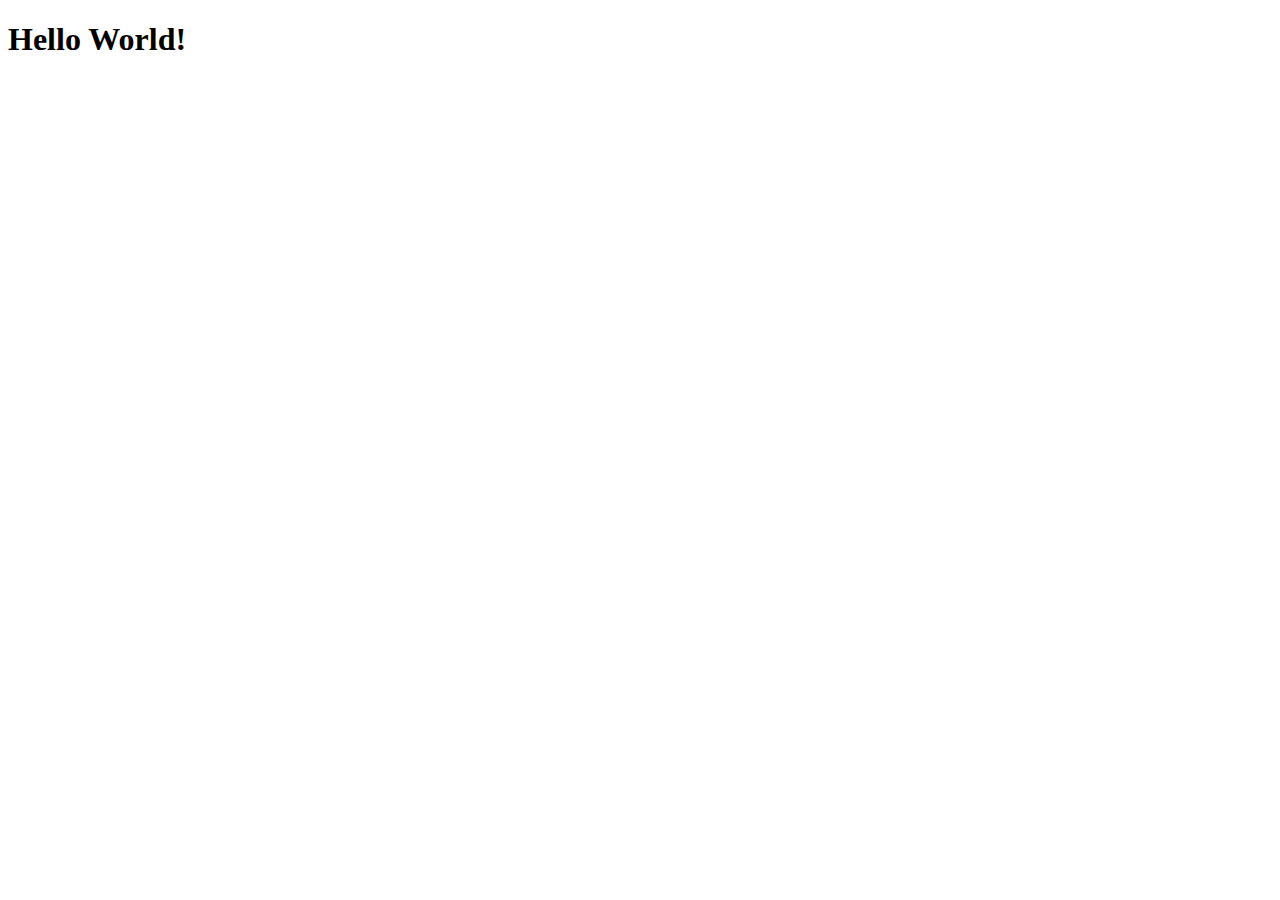
==== tuto1/index.html @ 32d2e0eb "update 13" ====
<!DOCTYPE html>
<html lang="en">
<head>
    <meta charset="UTF-8">
    <meta http-equiv="X-UA-Compatible" content="IE=edge">
    <meta name="viewport" content="width=device-width, initial-scale=1.0">
    <title>Tuto 1</title>
</head>
<body>
    <h1>Hello World!</h1>
</body>
</html>
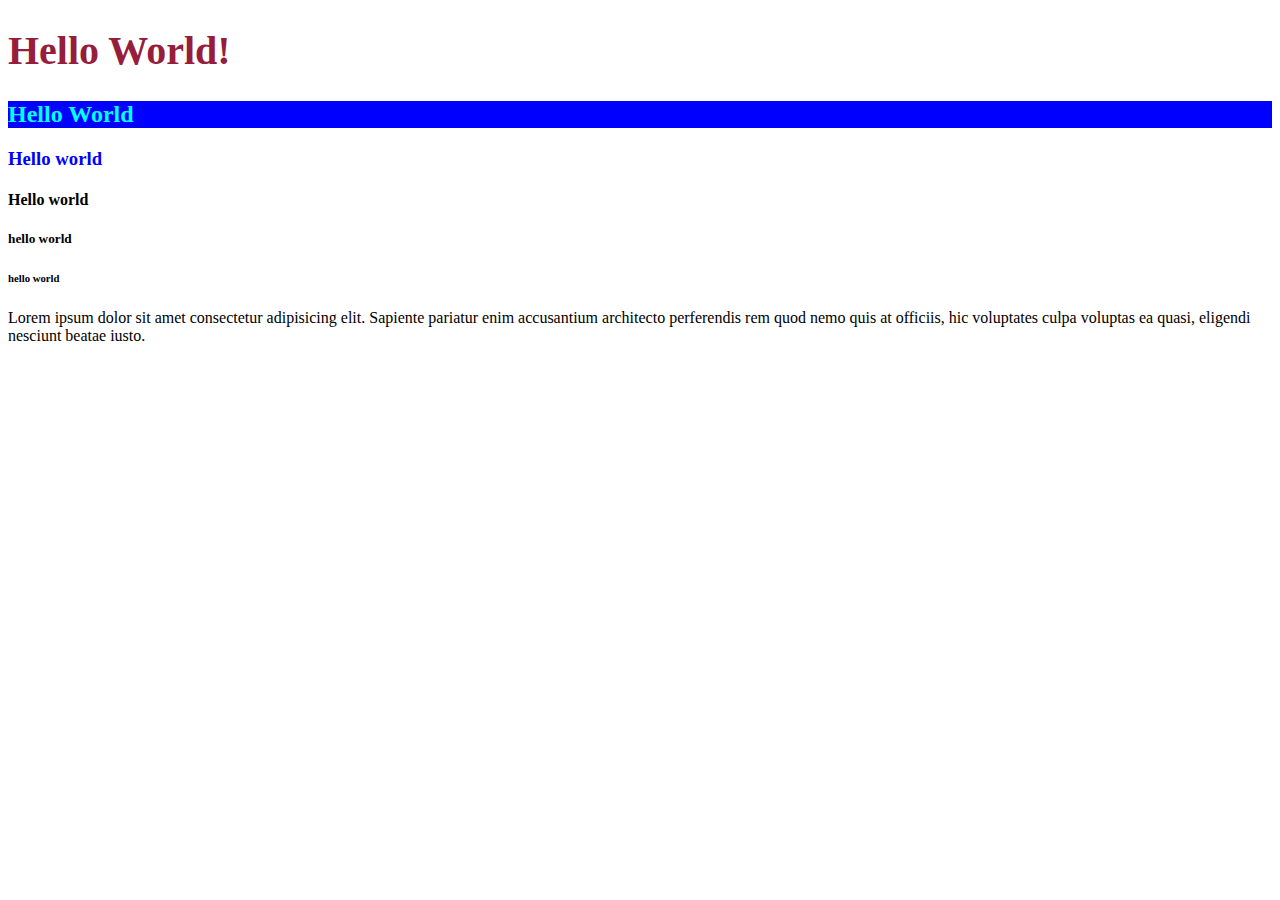
==== commit 83398dca: "update" ====
--- a/tuto1/index.html
+++ b/tuto1/index.html
@@ -1,12 +1,27 @@
 <!DOCTYPE html>
 <html lang="en">
+
 <head>
     <meta charset="UTF-8">
     <meta http-equiv="X-UA-Compatible" content="IE=edge">
     <meta name="viewport" content="width=device-width, initial-scale=1.0">
+    <link rel="stylesheet" href="style.css">
     <title>Tuto 1</title>
 </head>
+
 <body>
-    <h1>Hello World!</h1>
+    <h1 style="font-size: 40px; color: rgb(150,30,60);";">Hello World!</h1>
+    <h2>Hello World</h2>
+    <h3>Hello world</h3>
+    <h4>Hello world</h4>
+    <h5>hello world</h5>
+    <h6>hello world</h6>
+    <p>Lorem ipsum dolor sit amet consectetur adipisicing elit. Sapiente pariatur enim accusantium architecto
+        perferendis rem quod nemo quis at officiis, hic voluptates culpa voluptas ea quasi, eligendi nesciunt beatae
+        iusto.</p>
+        <!--dit is een commentaar-->
+
+
 </body>
+
 </html>--- a/tuto1/style.css
+++ b/tuto1/style.css
@@ -0,0 +1,7 @@
+h2{
+    color:aqua;
+    background-color: blue;
+}
+h3{
+    color: blue;
+}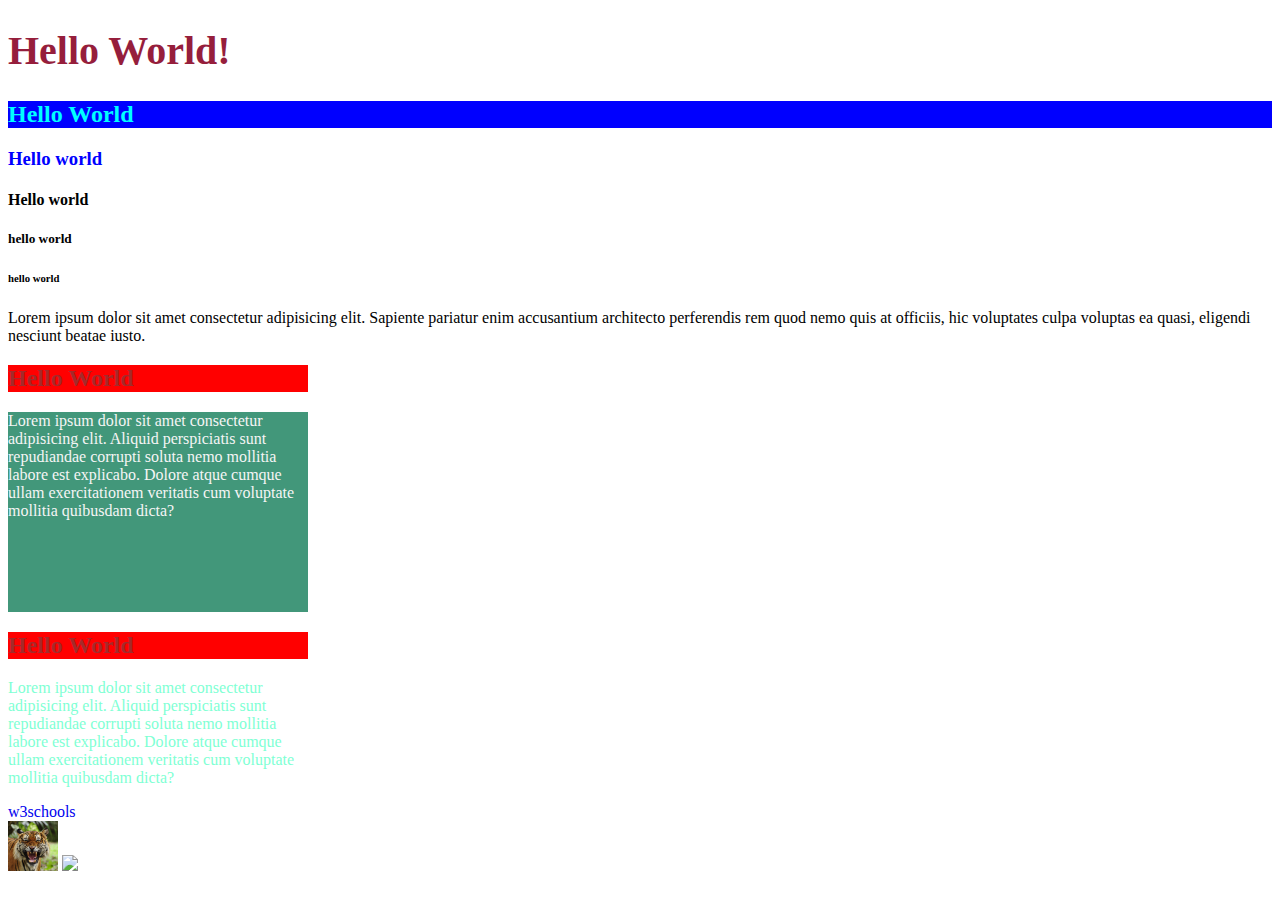
==== commit ce3e0cce: "update middag" ====
--- a/tuto1/index.html
+++ b/tuto1/index.html
@@ -10,7 +10,7 @@
 </head>
 
 <body>
-    <h1 style="font-size: 40px; color: rgb(150,30,60);";">Hello World!</h1>
+    <h1 style="font-size: 40px; color: rgb(150,30,60);" ;">Hello World!</h1>
     <h2>Hello World</h2>
     <h3>Hello world</h3>
     <h4>Hello world</h4>
@@ -19,9 +19,26 @@
     <p>Lorem ipsum dolor sit amet consectetur adipisicing elit. Sapiente pariatur enim accusantium architecto
         perferendis rem quod nemo quis at officiis, hic voluptates culpa voluptas ea quasi, eligendi nesciunt beatae
         iusto.</p>
-        <!--dit is een commentaar-->
+    <!--dit is een commentaar-->
 
+    <div class="container">
+        <h2 class="titel">Hello World</h2>
 
+        <p id="paragraaf1">Lorem ipsum dolor sit amet consectetur adipisicing elit. Aliquid perspiciatis sunt repudiandae corrupti
+            soluta nemo mollitia labore est explicabo. Dolore atque cumque ullam exercitationem veritatis cum voluptate
+            mollitia quibusdam dicta?</p>
+    </div>
+    <div class="container">
+        <h2 class="titel">Hello World</h2>
+
+        <p id="paragraaf2">Lorem ipsum dolor sit amet consectetur adipisicing elit. Aliquid perspiciatis sunt repudiandae corrupti
+            soluta nemo mollitia labore est explicabo. Dolore atque cumque ullam exercitationem veritatis cum voluptate
+            mollitia quibusdam dicta?</p>
+    </div>
+    <a href="https://www.w3schools.com/css/default.asp" target="_blank">w3schools</a>
+    <br>
+    <img class="afbeelding" src="./tijger-tanden.large.jpg" alt="tiger">
+<img class="afbeelding" src="https://f.jwwb.nl/public/3/a/7/halle/dieren-achtergrond-39898.large.jpg">
 </body>
 
 </html>--- a/tuto1/style.css
+++ b/tuto1/style.css
@@ -4,4 +4,29 @@
 }
 h3{
     color: blue;
+}
+.titel{
+    color: brown;
+    background-color: red;
+}
+#paragraaf1{
+    background-color:#42977a;
+    color: whitesmoke;
+    height: 200px;
+}
+#paragraaf2{
+    color: aquamarine;
+}
+.container{
+    width: 300px;
+}
+a{
+    text-decoration: none;
+}
+a:hover{
+    font-size:30px;
+    color: red;
+}
+.afbeelding{
+    width: 50px;
 }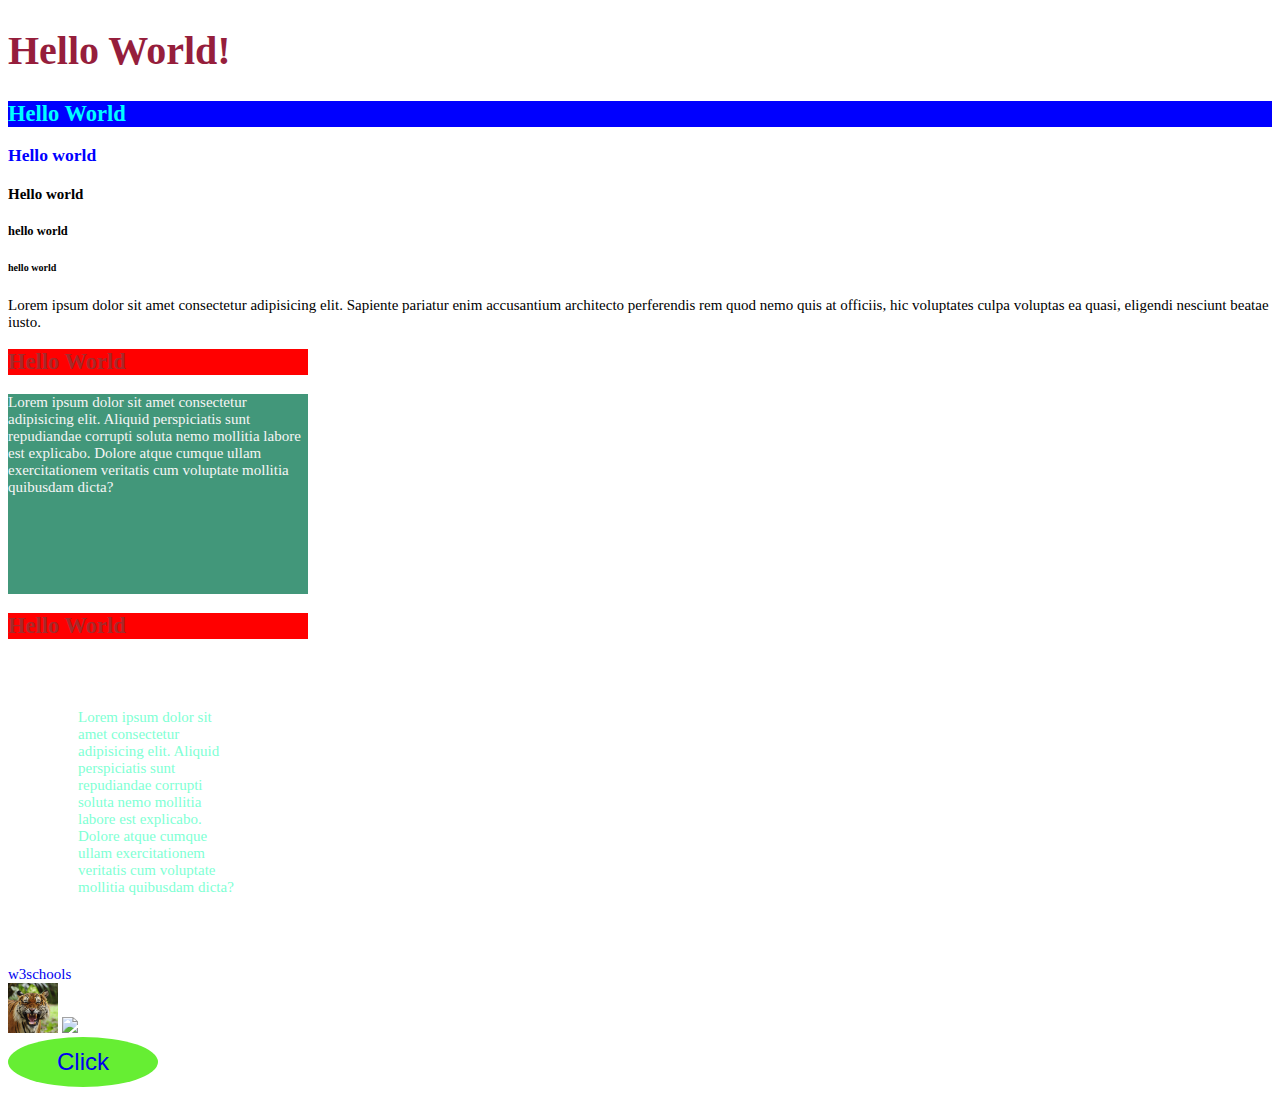
==== commit 7b5734c9: "updat namiddag" ====
--- a/tuto1/index.html
+++ b/tuto1/index.html
@@ -37,8 +37,16 @@
     </div>
     <a href="https://www.w3schools.com/css/default.asp" target="_blank">w3schools</a>
     <br>
-    <img class="afbeelding" src="./tijger-tanden.large.jpg" alt="tiger">
+    <a href="www.google.com" target="_blank">  <img class="afbeelding" src="./tijger-tanden.large.jpg" alt="tiger">  </a>
+   
 <img class="afbeelding" src="https://f.jwwb.nl/public/3/a/7/halle/dieren-achtergrond-39898.large.jpg">
+<br>
+<button>
+    <a href="https://www.w3schools.com/css/css_colors.asp" target="_blank">
+        Click
+    </a>
+</button>
+
 </body>
 
 </html>--- a/tuto1/style.css
+++ b/tuto1/style.css
@@ -1,3 +1,11 @@
+body{
+    font-family: 'Times New Roman', Times, serif;
+    font-size: 15px;
+    /* background-color: #333; */
+    background-image: url("https://th.bing.com/th/id/R.144d5e5912943789c9b328aa0122b8bf?rik=ZDdAN3UJj12NWQ&riu=http%3a%2f%2fwww.bewegende-plaatjes-site.nl%2fMapK%2fkerstachtergronden%2fkerstballen5-klein.jpg&ehk=IU7PpnMzd8q6nV5pv3RSpIQgHiPmVpvVmIBw52vjESc%3d&risl=&pid=ImgRaw&r=0");
+background-repeat: no-repeat;
+background-size: cover;
+}
 h2{
     color:aqua;
     background-color: blue;
@@ -16,6 +24,11 @@
 }
 #paragraaf2{
     color: aquamarine;
+    border-color: white;
+    border-width: 10px;
+    border-style: solid;
+  padding: 10px;
+  margin: 50px;
 }
 .container{
     width: 300px;
@@ -29,4 +42,19 @@
 }
 .afbeelding{
     width: 50px;
+}
+button{
+    height: 50px;
+    width: 150px;
+    background-color: #6e3;
+    color: #9a3;
+    font-size: x-large;
+    border-radius: 50%;
+    border: none;
+}
+button:hover{
+    background-color: red;
+    color: white;
+cursor: pointer;
+border: 3px dashed green;
 }